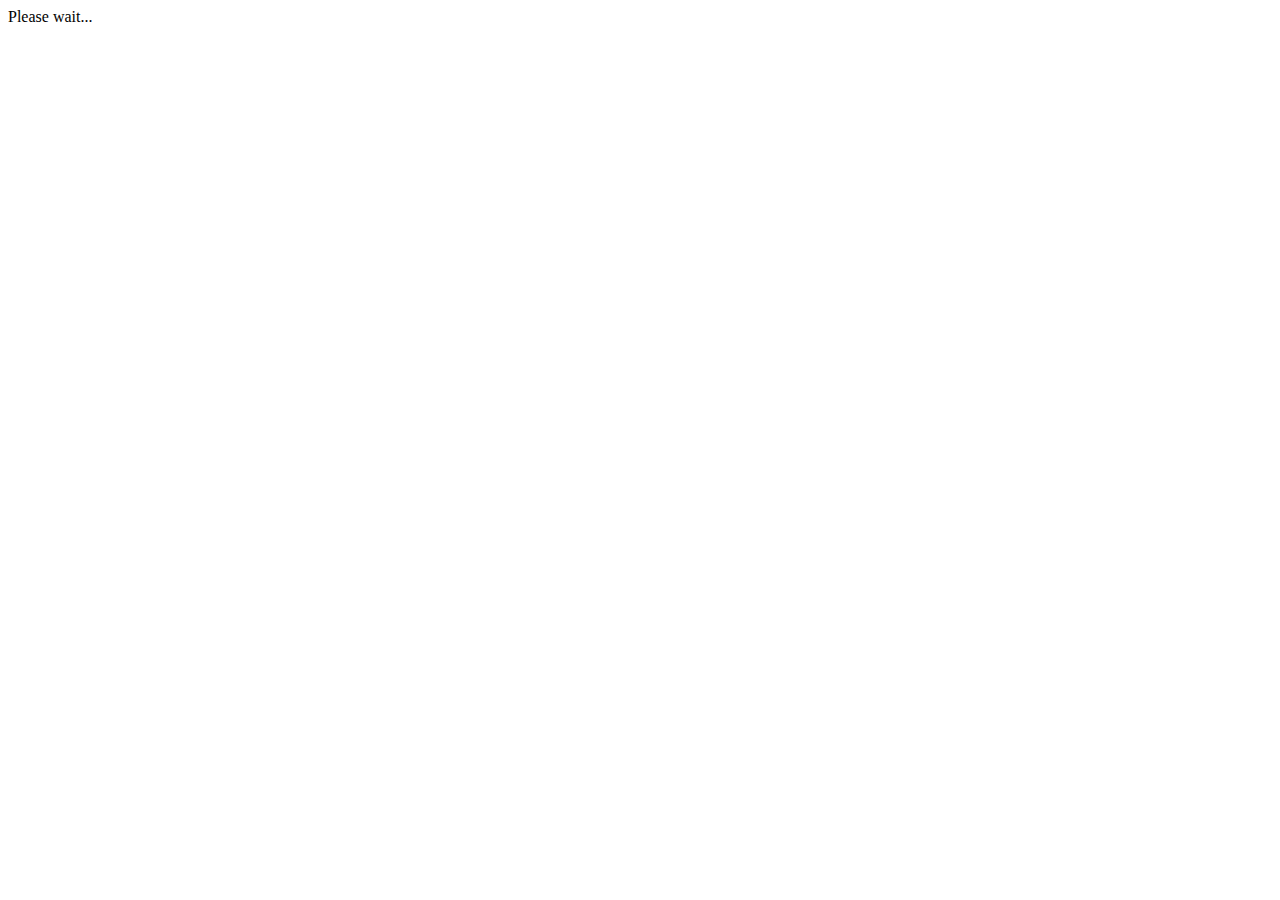
==== Ingreso2024/index.html @ 81f592d2 "Ingreso2024 created" ====
<!DOCTYPE html>
<html>
  <head>
    <meta http-equiv="X-UA-Compatible" content="IE=edge,chrome=1" />
    <meta name="viewport" content="width=device-width,initial-scale=1" />
    <meta charset="UTF-8" />
    <link
      rel="stylesheet"
      href="//cdn.jsdelivr.net/npm/docsify@4/themes/vue.css"
    />
  </head>
  <body>
    <div id="app">Please wait...</div>
    <script>
      window.$docsify = {
      };
    </script>
    <script src="//cdn.jsdelivr.net/npm/docsify@4"></script>
  </body>
</html>
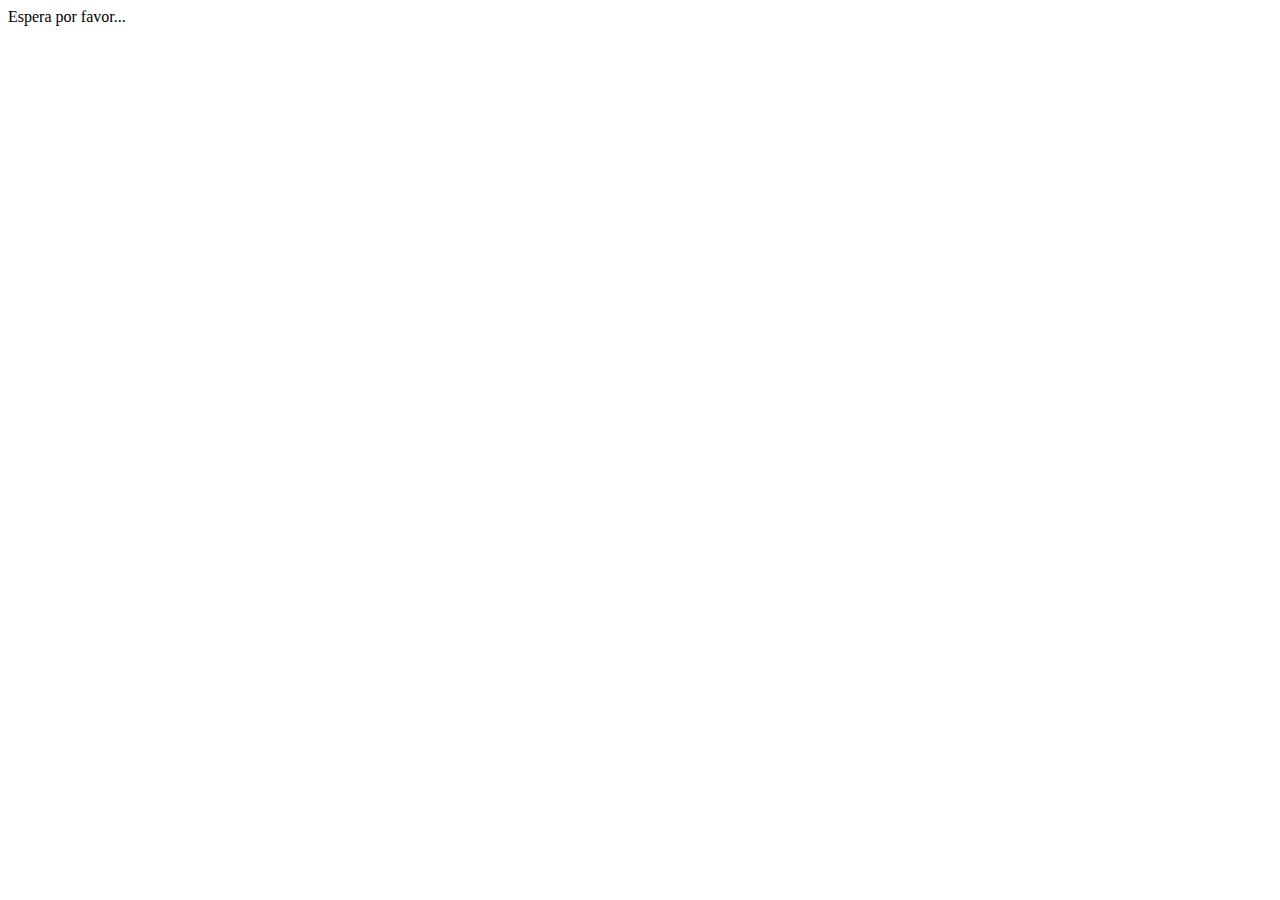
==== commit 89800393: "remove html tags in intro" ====
--- a/Ingreso2024/index.html
+++ b/Ingreso2024/index.html
@@ -1,20 +1,54 @@
 <!DOCTYPE html>
-<html>
+<html lang="es">
   <head>
     <meta http-equiv="X-UA-Compatible" content="IE=edge,chrome=1" />
     <meta name="viewport" content="width=device-width,initial-scale=1" />
     <meta charset="UTF-8" />
-    <link
-      rel="stylesheet"
-      href="//cdn.jsdelivr.net/npm/docsify@4/themes/vue.css"
-    />
+    <link rel="stylesheet"
+      href="//cdn.jsdelivr.net/npm/docsify@4/themes/vue.css"/>
+    <link rel="stylesheet"
+      href="//cdn.jsdelivr.net/npm/katex@0.10.2/dist/katex.min.css">
   </head>
+  <style type="text/css">
+    .content {
+      overflow: auto;
+    }
+    .markdown-section {
+      font-size: 1.5rem;
+    }
+    .markdown-section h1 span {
+      font-size: 3rem;
+      color: green;
+    }
+    .markdown-section strong > em {
+      color: green;
+    }
+    .docsify-pagination-container {
+      font-size: 1rem;
+    }
+  </style>
   <body>
-    <div id="app">Please wait...</div>
+    <div id="app">Espera por favor...</div>
     <script>
       window.$docsify = {
+        logo: 'img/escudounrc.jpg',
+        coverpage: 'cover.md',
+        loadSidebar: 'sidebar.md',
+        loadnavbar: 'nav.md',
+        search: "auto",
+        auto2top: true,
+        subMaxLevel: 2,
+        pagination: {
+            previousText: 'Anterior',
+            nextText: 'Próximo'
+        }
       };
     </script>
-    <script src="//cdn.jsdelivr.net/npm/docsify@4"></script>
+    <script src="//cdn.jsdelivr.net/npm/docsify/lib/docsify.min.js"></script>
+    <script src="//cdn.jsdelivr.net/npm/docsify/lib/plugins/search.min.js">
+    </script>
+    <script src="//cdn.jsdelivr.net/npm/docsify-katex@1.4.5/dist/docsify-katex.js"></script>
+    <script src="//cdn.jsdelivr.net/npm/docsify-pagination/dist/docsify-pagination.min.js"></script>
+    <script src="https://unpkg.com/docsify-plugin-flexible-alerts"></script>    
   </body>
-</html>+</html>
